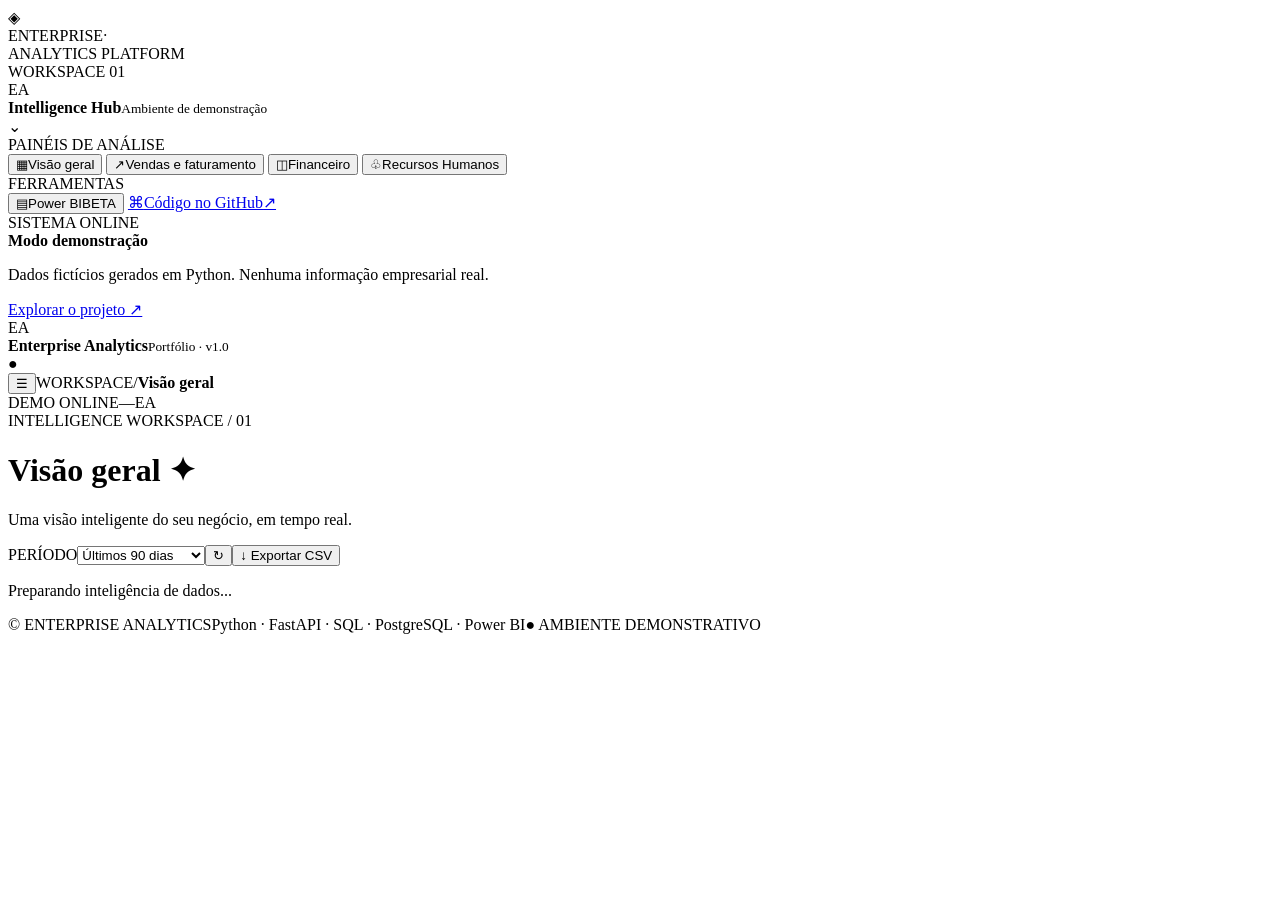
==== vercel-app/templates/index.html @ ba245e1d "fix(vercel): prevent CDN from shadowing FastAPI homepage with raw public/index.html" ====
<!doctype html>
<html lang="pt-BR">
<head>
  <meta charset="utf-8">
  <meta name="viewport" content="width=device-width, initial-scale=1">
  <meta name="theme-color" content="#090d19">
  <meta name="description" content="Enterprise Analytics — dashboard de Business Intelligence com Vendas, Financeiro e RH. Projeto de portfólio com Python, SQL e Power BI.">
  <title>Enterprise Analytics | Intelligence Workspace</title>
  <link rel="icon" type="image/svg+xml" href="/favicon.svg">
  <link rel="preconnect" href="https://fonts.googleapis.com">
  <link rel="preconnect" href="https://fonts.gstatic.com" crossorigin>
  <link href="https://fonts.googleapis.com/css2?family=DM+Sans:wght@400;500;600;700;800&family=Space+Grotesk:wght@400;500;600;700&display=swap" rel="stylesheet">
  <link rel="stylesheet" href="/assets/app.css">
  <script src="/assets/app.js" defer></script>
</head>
<body>
  <div class="ambient ambient-one"></div><div class="ambient ambient-two"></div>
  <div class="mobile-overlay" id="mobileOverlay" hidden></div>
  <div class="app-shell">
    <aside class="sidebar" id="sidebar" aria-label="Menu principal">
      <div class="brand">
        <div class="brand-mark" aria-hidden="true"><span>◈</span></div>
        <div><div class="brand-name">ENTERPRISE<span>·</span></div><div class="brand-sub">ANALYTICS PLATFORM</div></div>
      </div>
      <div class="workspace-label">WORKSPACE <span>01</span></div>
      <div class="workspace-chip"><div class="workspace-avatar">EA</div><div class="workspace-name"><strong>Intelligence Hub</strong><small>Ambiente de demonstração</small></div><span class="chevron">⌄</span></div>
      <div class="nav-section-label">PAINÉIS DE ANÁLISE</div>
      <nav class="nav" id="nav">
        <button class="nav-item active" data-view="overview" aria-current="page"><span class="nav-glyph">▦</span><span>Visão geral</span><span class="nav-indicator"></span></button>
        <button class="nav-item" data-view="sales"><span class="nav-glyph">↗</span><span>Vendas e faturamento</span></button>
        <button class="nav-item" data-view="finance"><span class="nav-glyph">◫</span><span>Financeiro</span></button>
        <button class="nav-item" data-view="hr"><span class="nav-glyph">♧</span><span>Recursos Humanos</span></button>
      </nav>
      <div class="nav-section-label second">FERRAMENTAS</div>
      <nav class="nav">
        <button class="nav-item" data-view="powerbi"><span class="nav-glyph">▤</span><span>Power BI</span><span class="mini-tag">BETA</span></button>
        <a class="nav-item" href="https://github.com/jmrzd/Enterprise-Analytics-Dashboard" target="_blank" rel="noopener noreferrer"><span class="nav-glyph">⌘</span><span>Código no GitHub</span><span class="external">↗</span></a>
      </nav>
      <div class="sidebar-spacer"></div>
      <div class="sidebar-note"><div class="note-eyebrow"><span class="status-pulse"></span> SISTEMA ONLINE</div><strong>Modo demonstração</strong><p>Dados fictícios gerados em Python. Nenhuma informação empresarial real.</p><a href="https://github.com/jmrzd/Enterprise-Analytics-Dashboard" target="_blank" rel="noopener noreferrer">Explorar o projeto ↗</a></div>
      <div class="sidebar-footer"><div class="user-avatar">EA</div><div><strong>Enterprise Analytics</strong><small>Portfólio · v1.0</small></div><span class="user-status">●</span></div>
    </aside>
    <main class="main">
      <header class="topbar">
        <div class="breadcrumb"><button id="menuToggle" class="menu-toggle" aria-label="Abrir menu">☰</button><span>WORKSPACE</span><span class="crumb-sep">/</span><strong id="crumbName">Visão geral</strong></div>
        <div class="topbar-right"><span class="top-status"><span class="status-pulse"></span> DEMO ONLINE</span><span class="top-divider"></span><span class="top-date" id="topDate">—</span><span class="top-avatar">EA</span></div>
      </header>
      <div class="main-inner">
        <div class="page-head">
          <div><div class="eyebrow"><span class="eyebrow-line"></span> INTELLIGENCE WORKSPACE <span class="eyebrow-version">/ 01</span></div><h1 id="pageTitle">Visão geral <span class="heading-star">✦</span></h1><p class="page-subtitle" id="pageSubtitle">Uma visão inteligente do seu negócio, em tempo real.</p></div>
          <div class="toolbar"><label class="select-wrap"><span>PERÍODO</span><select id="periodSelect" aria-label="Selecionar período"><option value="30d">Últimos 30 dias</option><option value="90d" selected>Últimos 90 dias</option><option value="180d">Últimos 180 dias</option><option value="365d">Últimos 12 meses</option></select></label><button class="icon-btn" id="refreshBtn" title="Atualizar indicadores" aria-label="Atualizar indicadores">↻</button><button class="primary-btn" id="exportBtn"><span>↓</span> Exportar CSV</button></div>
        </div>
        <div id="message" role="status" aria-live="polite"></div>
        <div id="dashboardContent" aria-live="polite"><div class="loading"><div class="loader"></div><p>Preparando inteligência de dados...</p></div></div>
        <footer class="footer"><span>© <span id="year"></span> ENTERPRISE ANALYTICS</span><span>Python · FastAPI · SQL · PostgreSQL · Power BI</span><span class="footer-demo">● AMBIENTE DEMONSTRATIVO</span></footer>
      </div>
    </main>
  </div>
</body>
</html>
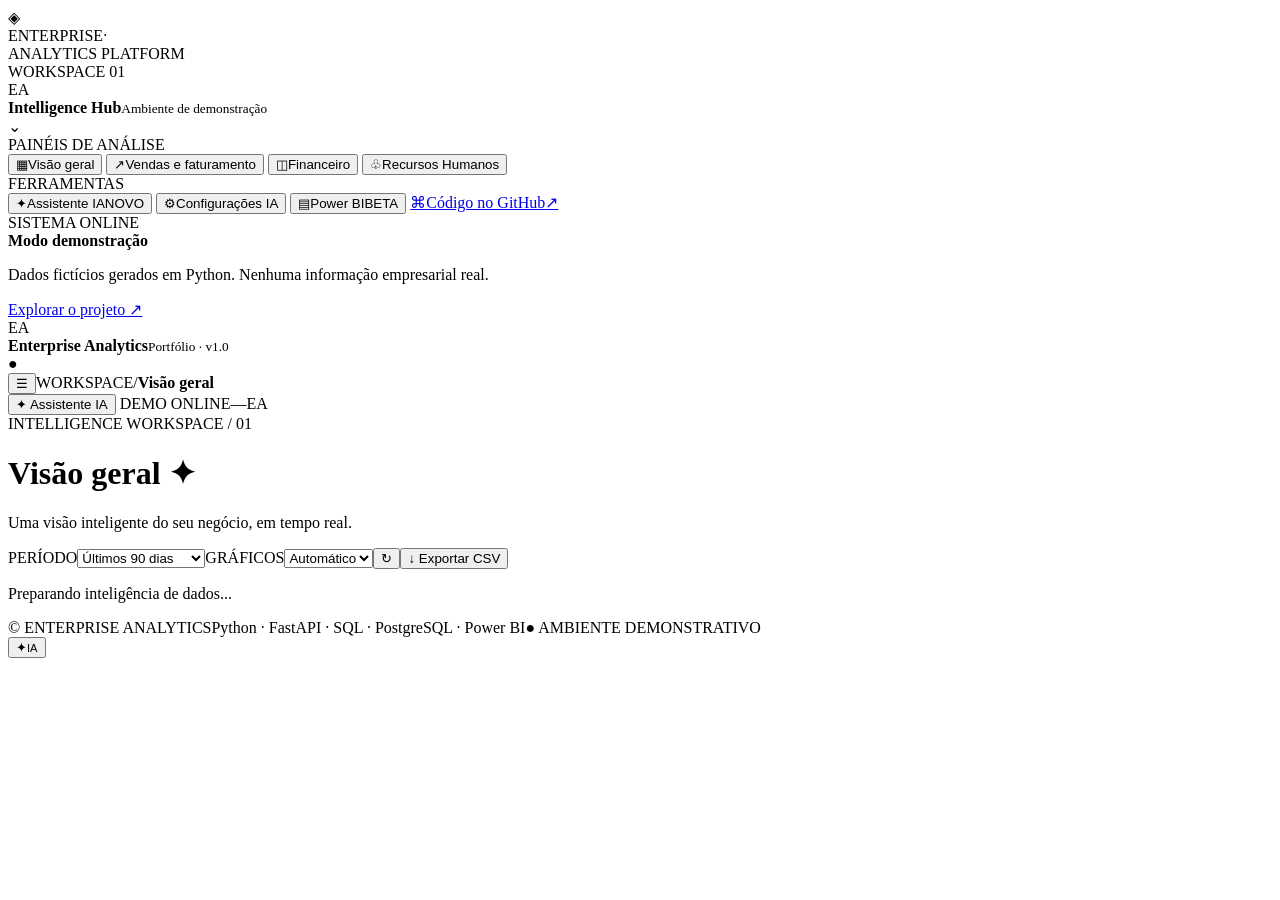
==== commit c9945a56: "feat: add OpenAI and Gemini BYOK assistant, interactive enlarged charts and weekly BI trends" ====
--- a/vercel-app/templates/index.html
+++ b/vercel-app/templates/index.html
@@ -33,6 +33,8 @@
       </nav>
       <div class="nav-section-label second">FERRAMENTAS</div>
       <nav class="nav">
+        <button class="nav-item" id="aiNavButton" type="button"><span class="nav-glyph">✦</span><span>Assistente IA</span><span class="mini-tag">NOVO</span></button>
+        <button class="nav-item" id="aiConfigNav" type="button"><span class="nav-glyph">⚙</span><span>Configurações IA</span></button>
         <button class="nav-item" data-view="powerbi"><span class="nav-glyph">▤</span><span>Power BI</span><span class="mini-tag">BETA</span></button>
         <a class="nav-item" href="https://github.com/jmrzd/Enterprise-Analytics-Dashboard" target="_blank" rel="noopener noreferrer"><span class="nav-glyph">⌘</span><span>Código no GitHub</span><span class="external">↗</span></a>
       </nav>
@@ -43,12 +45,12 @@
     <main class="main">
       <header class="topbar">
         <div class="breadcrumb"><button id="menuToggle" class="menu-toggle" aria-label="Abrir menu">☰</button><span>WORKSPACE</span><span class="crumb-sep">/</span><strong id="crumbName">Visão geral</strong></div>
-        <div class="topbar-right"><span class="top-status"><span class="status-pulse"></span> DEMO ONLINE</span><span class="top-divider"></span><span class="top-date" id="topDate">—</span><span class="top-avatar">EA</span></div>
+        <div class="topbar-right"><button class="top-ai-button" id="aiTopButton" type="button">✦ Assistente IA</button><span class="top-status"><span class="status-pulse"></span> DEMO ONLINE</span><span class="top-divider"></span><span class="top-date" id="topDate">—</span><span class="top-avatar">EA</span></div>
       </header>
       <div class="main-inner">
         <div class="page-head">
           <div><div class="eyebrow"><span class="eyebrow-line"></span> INTELLIGENCE WORKSPACE <span class="eyebrow-version">/ 01</span></div><h1 id="pageTitle">Visão geral <span class="heading-star">✦</span></h1><p class="page-subtitle" id="pageSubtitle">Uma visão inteligente do seu negócio, em tempo real.</p></div>
-          <div class="toolbar"><label class="select-wrap"><span>PERÍODO</span><select id="periodSelect" aria-label="Selecionar período"><option value="30d">Últimos 30 dias</option><option value="90d" selected>Últimos 90 dias</option><option value="180d">Últimos 180 dias</option><option value="365d">Últimos 12 meses</option></select></label><button class="icon-btn" id="refreshBtn" title="Atualizar indicadores" aria-label="Atualizar indicadores">↻</button><button class="primary-btn" id="exportBtn"><span>↓</span> Exportar CSV</button></div>
+          <div class="toolbar"><label class="select-wrap"><span>PERÍODO</span><select id="periodSelect" aria-label="Selecionar período"><option value="30d">Últimos 30 dias</option><option value="90d" selected>Últimos 90 dias</option><option value="180d">Últimos 180 dias</option><option value="365d">Últimos 12 meses</option></select></label><label class="select-wrap grain-wrap"><span>GRÁFICOS</span><select id="granularitySelect" aria-label="Detalhamento do gráfico"><option value="auto">Automático</option><option value="weekly">Semanal</option><option value="monthly">Mensal</option></select></label><button class="icon-btn" id="refreshBtn" title="Atualizar indicadores" aria-label="Atualizar indicadores">↻</button><button class="primary-btn" id="exportBtn"><span>↓</span> Exportar CSV</button></div>
         </div>
         <div id="message" role="status" aria-live="polite"></div>
         <div id="dashboardContent" aria-live="polite"><div class="loading"><div class="loader"></div><p>Preparando inteligência de dados...</p></div></div>
@@ -56,5 +58,38 @@
       </div>
     </main>
   </div>
+
+  <button id="assistantLauncher" class="assistant-launcher" type="button" aria-label="Abrir assistente de dados" aria-controls="assistantPanel" aria-expanded="false"><span>✦</span><small>IA</small></button>
+  <section id="assistantPanel" class="assistant-panel" role="dialog" aria-label="Assistente Enterprise Analytics" hidden>
+    <div class="assistant-head"><div class="assistant-icon">✦</div><div><strong>Assistente Analytics</strong><small id="aiConnectedLabel">Cálculos e suporte • OpenAI ou Gemini</small></div><div class="assistant-head-actions"><button id="aiSettingsShortcut" aria-label="Configurar IA" title="Configurações de IA" type="button">⚙</button><button id="assistantClose" aria-label="Fechar assistente" type="button">×</button></div></div>
+    <div id="assistantMessages" class="assistant-messages" role="log" aria-live="polite" aria-label="Mensagens do assistente">
+      <div class="assistant-bubble assistant-bubble-bot">Olá! ✦ Posso calcular indicadores, explicar gráficos e responder perguntas sobre este dashboard. Para perguntas livres, conecte sua chave OpenAI ou Gemini em Configurações.</div>
+    </div>
+    <div class="assistant-suggestions"><button type="button" data-ai-question="Qual foi o faturamento?">↗ Faturamento</button><button type="button" data-ai-question="Qual a margem bruta?">◈ Margem bruta</button><button type="button" data-ai-question="Qual produto vendeu mais?">▦ Top produto</button></div>
+    <form id="assistantForm" class="assistant-form">
+      <label for="assistantQuestion" class="sr-only">Pergunte sobre o dashboard</label>
+      <textarea id="assistantQuestion" rows="2" maxlength="900" placeholder="Pergunte sobre métricas, cálculos e suporte..." required></textarea>
+      <button id="assistantSend" type="submit" aria-label="Enviar pergunta" title="Enviar pergunta">➤</button>
+    </form>
+    <div class="assistant-foot">Dados fictícios · Cálculos gratuitos locais · IA usa sua chave</div>
+  </section>
+
+  <div id="aiSettingsOverlay" class="ai-settings-overlay" hidden>
+    <section class="ai-settings-dialog" role="dialog" aria-modal="true" aria-labelledby="aiSettingsTitle">
+      <div class="settings-top"><div><small>✦ ASSISTENTE ANALYTICS</small><h2 id="aiSettingsTitle">Configurações de IA</h2></div><button id="aiSettingsClose" type="button" aria-label="Fechar configurações">×</button></div>
+      <p>Escolha um provedor e conecte <strong>sua própria chave de API</strong> para conversar sobre os dados e pedir análises. Os cálculos básicos funcionam sem chave.</p>
+      <form id="aiSettingsForm">
+        <label for="aiProvider">Provedor de IA</label>
+        <select id="aiProvider"><option value="openai">OpenAI — GPT</option><option value="gemini">Google — Gemini</option></select>
+        <label for="aiApiKey">Chave de API</label>
+        <input id="aiApiKey" type="password" maxlength="400" placeholder="Cole aqui sua chave de API" autocomplete="off" spellcheck="false">
+        <div id="aiSettingsStatus" class="settings-state" role="status">Nenhuma chave conectada.</div>
+        <div class="settings-buttons"><button class="primary-btn" type="submit">✓ Usar nesta aba</button><button class="settings-remove" id="aiClearKey" type="button">Remover chave</button></div>
+      </form>
+      <p class="settings-warning"><strong>Privacidade:</strong> a chave permanece apenas na memória desta aba, sem cookies ou armazenamento local. Cada pergunta envia a chave por HTTPS ao backend da Vercel, que a encaminha ao provedor. O operador do site controla o servidor e pode, tecnicamente, acessar requisições; utilize somente uma chave restrita, com limite de gastos, se confiar neste site. A API pode gerar cobrança.</p>
+      <div class="settings-links"><a href="https://platform.openai.com/api-keys" target="_blank" rel="noopener noreferrer">OpenAI API Keys ↗</a><a href="https://aistudio.google.com/api-keys" target="_blank" rel="noopener noreferrer">Google AI Studio ↗</a></div>
+    </section>
+  </div>
+  <div id="chartTooltip" class="chart-tooltip" role="tooltip" hidden></div>
 </body>
 </html>
